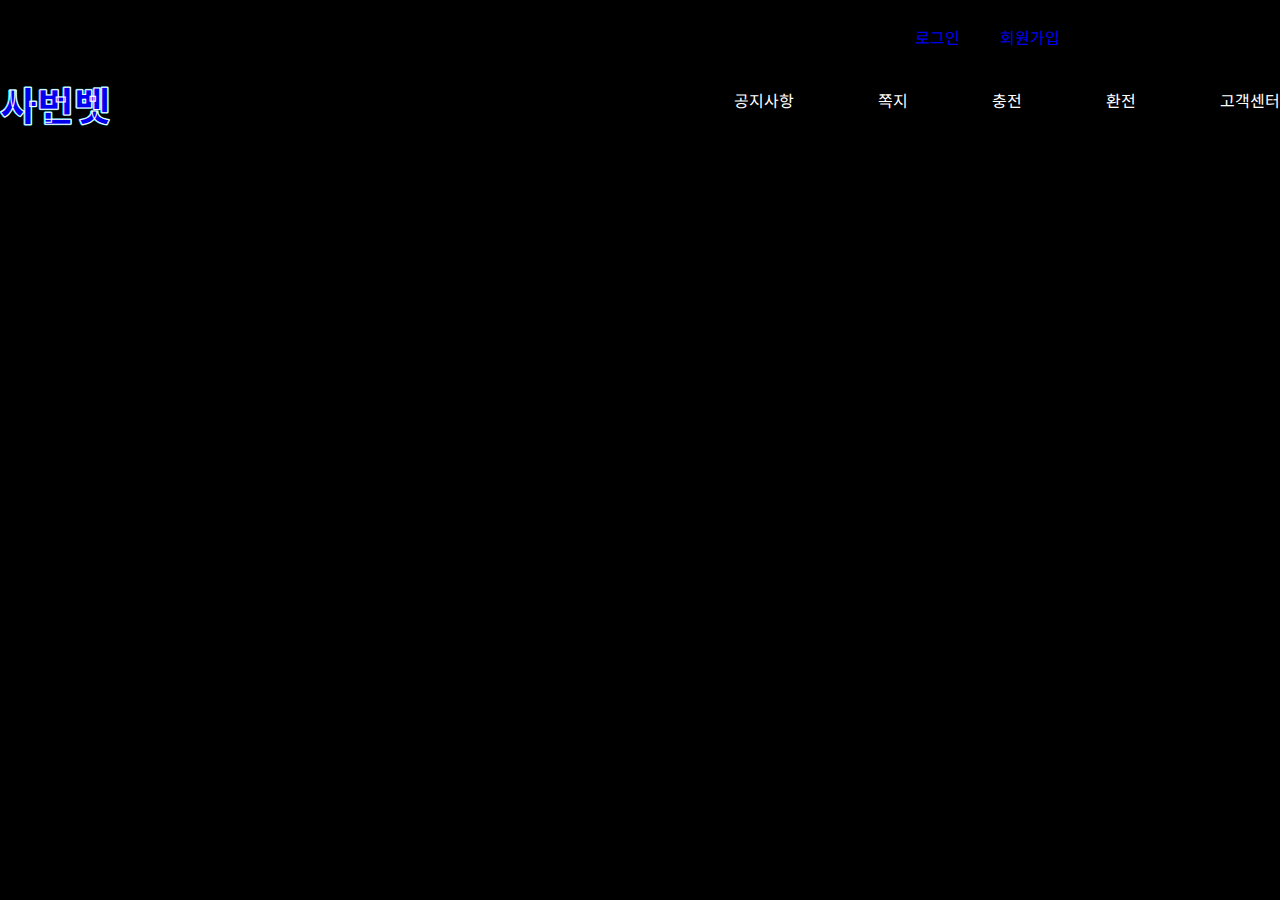
==== index.html @ 23bc9152 "5/31 status" ====
<!DOCTYPE html>
<html lang="en">
  <head>
    <meta charset="UTF-8" />
    <meta name="viewport" content="width=device-width, initial-scale=1.0" />
    <title>사번벳</title>
    <link
      href="https://fonts.googleapis.com/css?family=Noto+Sans+KR&amp;display=swap"
      rel="stylesheet"
    />
    <link rel="stylesheet" type="text/css" href="index.css" />
  </head>
  <body>
    <div class="web">
      <div class="sabun_bg">
        <div class="header">
          <div class="sabunbet">
            <a href="index.html">사번벳</a>
          </div>
          <div class="sign">
            <a href="main.html">로그인</a>
          </div>
          <div class="signup">
            <li><a href="signup.html">회원가입</a></li>
          </div>
          <ul class="nav">
            <li><a href="notice.html">공지사항</a></li>
            <li><a href="post.html">쪽지</a></li>
            <li><a href="charge.html">충전</a></li>
            <li><a href="withdraw.html">환전</a></li>
            <li><a href="help.html">고객센터</a></li>
          </ul>
        </div>
      </div>
    </div>
  </body>
</html>
---- index.css ----
@import url("https://fonts.googleapis.com/css?family=Noto+Sans+KR&display=swap");

body {
  background-color: #000000;
}

* {
  font-family: "Noto Sans KR", sans-serif;
  list-style: none;
  text-decoration: none;
  border-collapse: collapse;
  margin: 0px;
  padding: 0px;
  color: greenyellow;
  border: 10px;
}

.sabun_bg {
  background-image: url("");
  width: auto;
  height: 300px;
}

.header {
  width: 1280px;
  margin: auto;
  display: flex;
  height: 86px;
  color: #fff;
}

.sabunbet {
  width: 300px;
  color: #fff;
  height: 200px;
  border-radius: 5px;
  margin-top: 75px;
  font-size: 40px;
  font-weight: bolder;
  font-weight: 1000;
  -webkit-text-stroke-width: 1px;
  -webkit-text-stroke-color: white;
  text-shadow: -1px 0px cyan, 0px 1px darkcyan, 1px 0px cyan, 0px -1px darkcyan;
}

.sign {
  top: 10px;
  right: 300px;
  position: absolute;
  border: 10px;
  -webkit-text-stroke-color: greenyellow;
  margin: 10px;
  padding: 5px 10px;
  border-radius: 5px;
  margin-left: 30px;
}

.signup {
  top: 10px;
  right: 200px;
  position: absolute;
  border: 10px;
  -webkit-text-stroke-color: greenyellow;
  margin: 10px;
  padding: 5px 10px;
  border-radius: 5px;
  margin-left: 30px;
}

.nav {
  display: flex;
  justify-content: flex-end;
  line-height: 200px;
  width: calc(1280px - 300px);
  color: white;
  font-family: "Noto Sans KR", sans-serif;
}

.nav li {
  margin-left: 84px;
}
.nav li a {
  color: white;
}

li {
  display: list-item;
  unicode-bidi: isolate;
}

a:-webkit-any-link {
  color: -webkit-link;
  cursor: pointer;
}
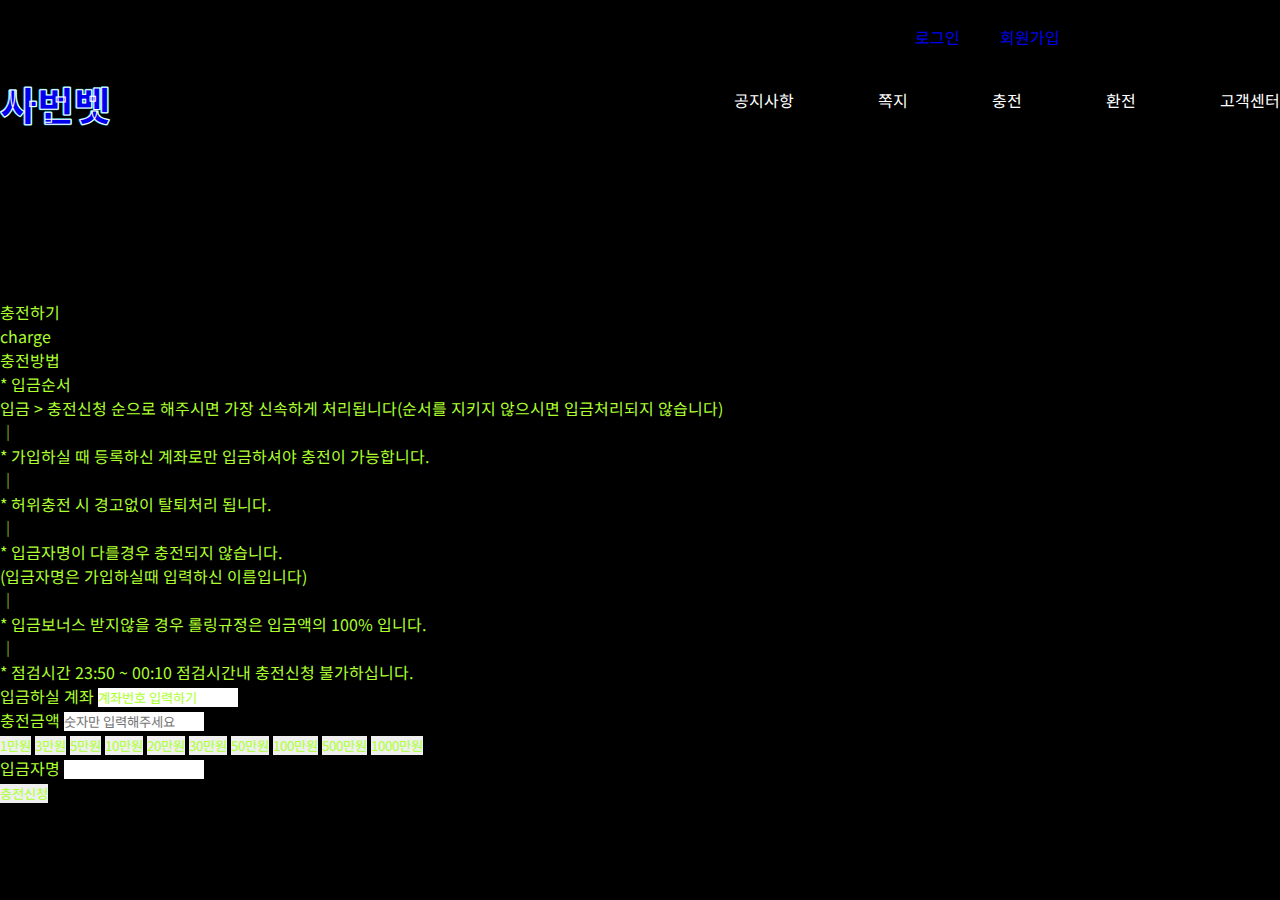
==== commit 0942b5ab: "#10" ====
--- a/index.html
+++ b/index.html
@@ -15,7 +15,7 @@
       <div class="sabun_bg">
         <div class="header">
           <div class="sabunbet">
-            <a href="index.html">사번벳</a>
+            <a href="realm.html">사번벳</a>
           </div>
           <div class="sign">
             <a href="main.html">로그인</a>
@@ -33,5 +33,67 @@
         </div>
       </div>
     </div>
+    <div class="container">
+      <div class="eader">
+        <div class="title">충전하기</div>
+        <div class="charge">charge</div>
+      </div>
+      <div class="section">
+        <div class="section-title">충전방법</div>
+        <div class="sub-section">
+          <p>* 입금순서</p>
+          <p>
+            입금 > 충전신청 순으로 해주시면 가장 신속하게 처리됩니다(순서를
+            지키지 않으시면 입금처리되지 않습니다)
+          </p>
+          <p>｜</p>
+          <p>* 가입하실 때 등록하신 계좌로만 입금하셔야 충전이 가능합니다.</p>
+          <p>｜</p>
+          <p>* 허위충전 시 경고없이 탈퇴처리 됩니다.</p>
+          <p>｜</p>
+          <p>* 입금자명이 다를경우 충전되지 않습니다.</p>
+          <p>(입금자명은 가입하실때 입력하신 이름입니다)</p>
+          <p>｜</p>
+          <p>* 입금보너스 받지않을 경우 롤링규정은 입금액의 100% 입니다.</p>
+          <p>｜</p>
+          <p>* 점검시간 23:50 ~ 00:10 점검시간내 충전신청 불가하십니다.</p>
+        </div>
+      </div>
+      <div class="section">
+        <div class="input-group">
+          <label for="account">입금하실 계좌</label>
+          <input type="text" id="account" value="계좌번호 입력하기" readonly />
+        </div>
+        <div class="input-group">
+          <label for="amount">충전금액</label>
+          <input type="text" id="amount" placeholder="숫자만 입력해주세요" />
+          <div class="btn-group">
+            <button type="button" onclick="setAmount(10000)">1만원</button>
+            <button type="button" onclick="setAmount(30000)">3만원</button>
+            <button type="button" onclick="setAmount(50000)">5만원</button>
+            <button type="button" onclick="setAmount(100000)">10만원</button>
+            <button type="button" onclick="setAmount(200000)">20만원</button>
+            <button type="button" onclick="setAmount(300000)">30만원</button>
+            <button type="button" onclick="setAmount(500000)">50만원</button>
+            <button type="button" onclick="setAmount(1000000)">100만원</button>
+            <button type="button" onclick="setAmount(5000000)">500만원</button>
+            <button type="button" onclick="setAmount(10000000)">
+              1000만원
+            </button>
+          </div>
+        </div>
+        <div class="input-group">
+          <label for="name">입금자명</label>
+          <input type="text" id="name" />
+        </div>
+      </div>
+      <button class="submit-btn" type="button">충전신청</button>
+    </div>
+
+    <script>
+      function setAmount(value) {
+        document.getElementById("amount").value = value;
+      }
+    </script>
   </body>
 </html>
